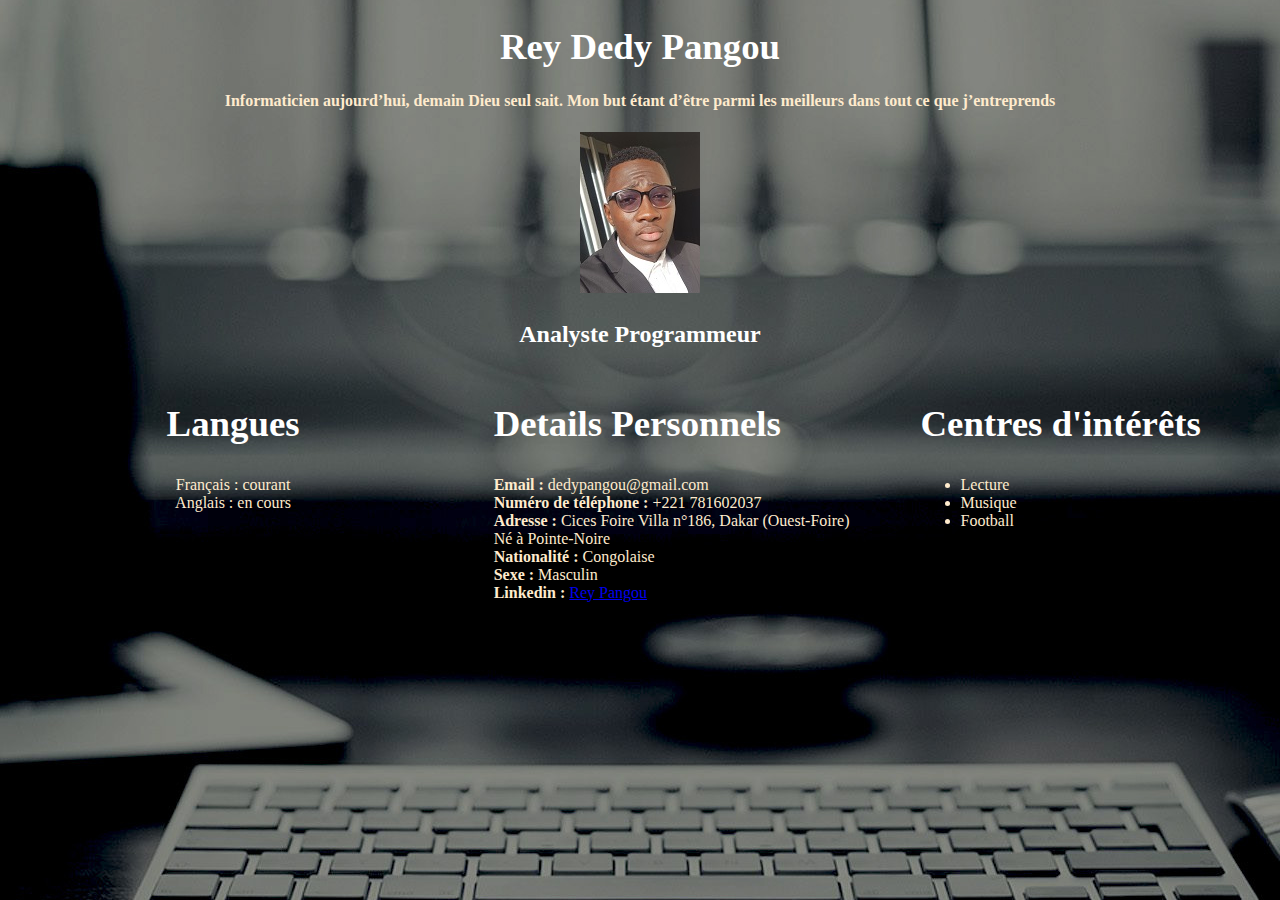
==== identite.html @ 2f2630ed "Première version de mon Cv en site web" ====
<!DOCTYPE html>
<html>
    <head>
        <meta charset="utf-8" />
        <link rel="stylesheet" href="style.css">
        <title>Identite Personnelle</title>
    </head>

    <body>
        <header id="en_tete">
            <h1>Rey Dedy Pangou</h1>
            <h4>Informaticien aujourd’hui, demain Dieu seul sait. Mon but étant
            d’être parmi les meilleurs dans tout ce que j’entreprends</h4>
            <p><a href="moi_grand.jpg"><img src="moi_mini.jpg" alt="Photo de Profil"></a></p>
            <h3>Analyste Programmeur</h3>
        </header>
        <div id=contenu>
            <section class="sect1I">
                <h2>Langues</h2>
                <p>
                    Français : courant <br> Anglais : en cours
                </p>
            </section>

            <section class="sect2I">
                <h2>Details Personnels</h2>
                   <strong>Email :</strong> dedypangou@gmail.com <br>
                   <strong>Numéro de téléphone :</strong> +221 781602037 <br>
                   <strong>Adresse :</strong> Cices Foire Villa n°186, Dakar (Ouest-Foire) <br>
                    Né à Pointe-Noire <br>
                   <strong>Nationalité :</strong> Congolaise <br>
                   <strong>Sexe :</strong> Masculin <br>
                   <strong>Linkedin :</strong> <a href="https://www.linkedin.com/in/rey-pangou-39baa1176/">Rey Pangou</a>
            </section>

            <section class="sect3I">
                <h2>Centres d'intérêts</h2>

                <ul>
                    <li>Lecture</li>
                    <li>Musique</li>
                    <li>Football</li>
                </ul>
            </section>
        </div>
    </body>
</html>
---- style.css ----
.sect1I
{   
    text-align: center;
    width: 30%;
}
.sect2I
{   
    width: auto;
}
.sect3I
{   
    width: 25%;
}
#contenu
{
    display: flex;
    justify-content: space-around;
}

a:visited
{
    color :steelblue;
}
.infos
{
    color: blanchedalmond;
    text-align: right;
}
body
{
    color: blanchedalmond;
    background-image: url("image3.jpg");
    background-attachment: fixed; /* Le fond restera fixe */
    background-repeat: no-repeat;
    background-position: center;
    background-color: black;
}

#en_tete
{
   text-align: center; 
}

h2, h1
{
    color: white;
        font-size: 2.3em;
}

h3
{
    color: white;
    font-size: 1.5em;
}
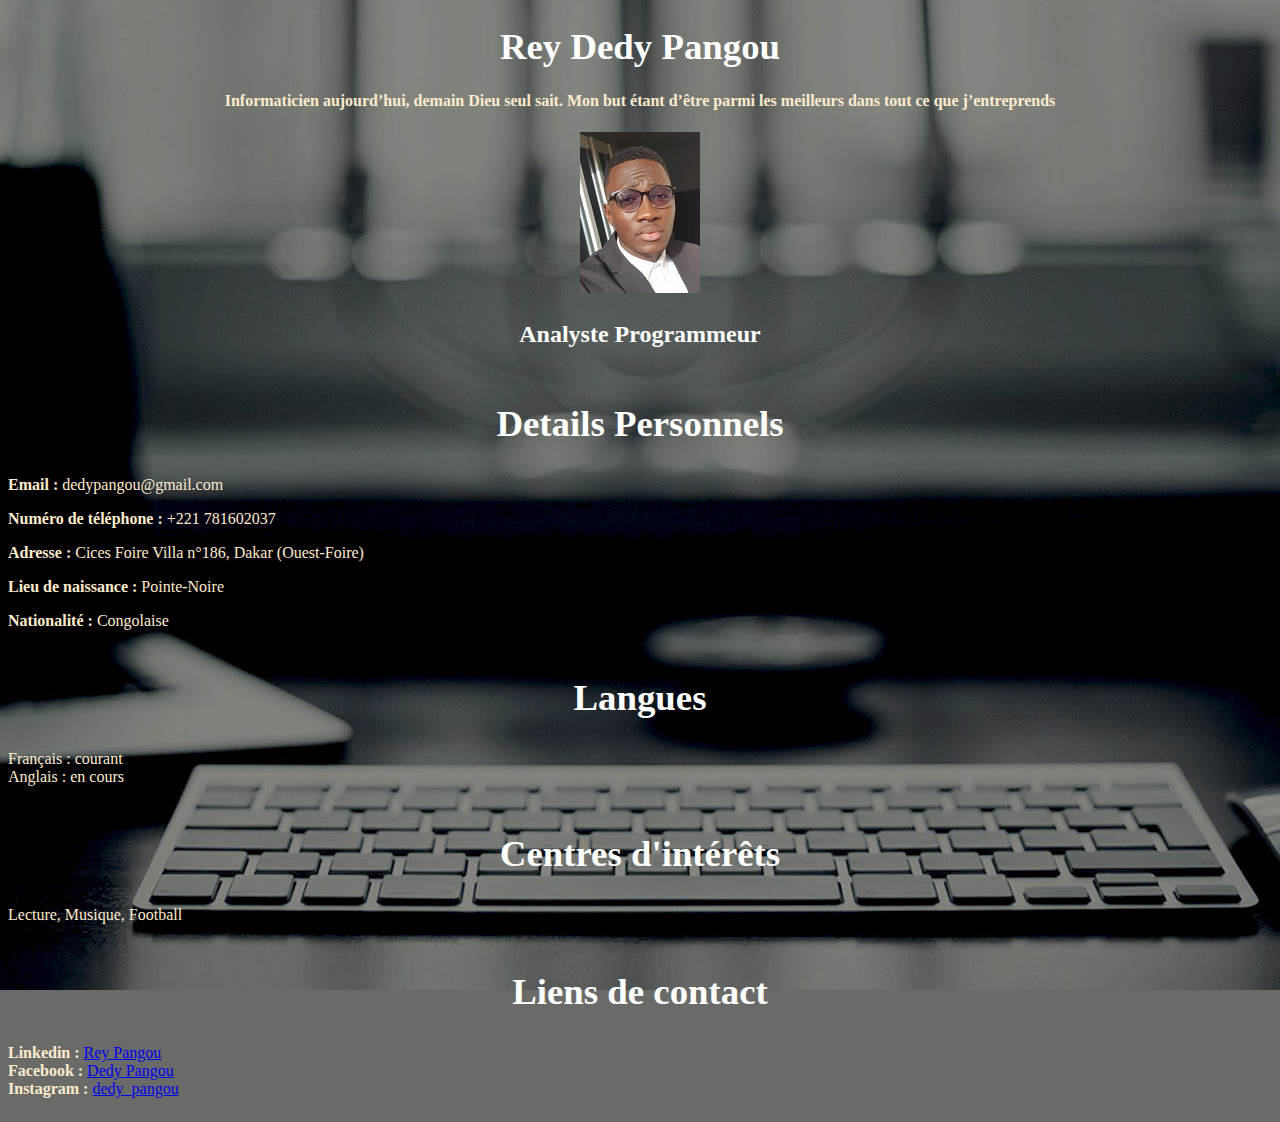
==== commit 08ec9f8f: "Modification de la page avec Responsive design" ====
--- a/identite.html
+++ b/identite.html
@@ -14,34 +14,31 @@
             <p><a href="moi_grand.jpg"><img src="moi_mini.jpg" alt="Photo de Profil"></a></p>
             <h3>Analyste Programmeur</h3>
         </header>
-        <div id=contenu>
-            <section class="sect1I">
+        <div id=contenuID>
+            <section class="sect" >
+                <h2>Details Personnels</h2>
+                   <p><strong>Email :</strong> dedypangou@gmail.com </p>
+                   <p><strong>Numéro de téléphone :</strong> +221 781602037 </p>
+                   <p><strong>Adresse :</strong> Cices Foire Villa n°186, Dakar (Ouest-Foire) </p>
+                   <p><strong>Lieu de naissance : </strong>Pointe-Noire</p> 
+                   <p><strong>Nationalité :</strong> Congolaise </p>
+            </section>
+            <section class="sect" >
                 <h2>Langues</h2>
                 <p>
                     Français : courant <br> Anglais : en cours
                 </p>
             </section>
-
-            <section class="sect2I">
-                <h2>Details Personnels</h2>
-                   <strong>Email :</strong> dedypangou@gmail.com <br>
-                   <strong>Numéro de téléphone :</strong> +221 781602037 <br>
-                   <strong>Adresse :</strong> Cices Foire Villa n°186, Dakar (Ouest-Foire) <br>
-                    Né à Pointe-Noire <br>
-                   <strong>Nationalité :</strong> Congolaise <br>
-                   <strong>Sexe :</strong> Masculin <br>
-                   <strong>Linkedin :</strong> <a href="https://www.linkedin.com/in/rey-pangou-39baa1176/">Rey Pangou</a>
+            <section class="sect" >
+                <h2>Centres d'intérêts</h2>
+                <p>Lecture, Musique, Football</p>
+            </section>
+            <section>
+                <h2>Liens de contact</h2>
+                <p><strong>Linkedin :</strong> <a href="https://www.linkedin.com/in/rey-pangou-39baa1176/">Rey Pangou</a> <br> 
+                    <strong>Facebook :</strong> <a href="https://m.facebook.com/dedy.pangou.5?ref=bookmarks">Dedy Pangou</a> <br> <strong>Instagram :</strong> <a href="https://www.instagram.com/dedy_pangou/">dedy_pangou</a></p>
             </section>
 
-            <section class="sect3I">
-                <h2>Centres d'intérêts</h2>
-
-                <ul>
-                    <li>Lecture</li>
-                    <li>Musique</li>
-                    <li>Football</li>
-                </ul>
-            </section>
         </div>
     </body>
 </html>--- a/style.css
+++ b/style.css
@@ -1,18 +1,68 @@
+@media screen and (max-width: 1290px)
+{
+    /* les modifs des petites résolutions */
 
-.sect1I
-{   
+    
+body
+{
+    background-color:rgb(106, 107, 104);
+    background-attachment: fixed; /* Le fond restera fixe */
+    background-repeat: no-repeat;
+    background-position: center;
+}
+
+#contenu
+{
+    display: flex;
+    flex-direction: column;
+    justify-content: space-around;
+}
+#contenuID
+{
+
+    display: flex;
+    flex-direction: column;
+    justify-content: space-around;
+}
+
+
+.element:nth-child(2)
+{
+    order:1;
+}
+
+.infos /* Mon lien plus d'infos*/
+{
+    color: white;
+    font-size: 1em;
     text-align: center;
-    width: 30%;
 }
-.sect2I
-{   
-    width: auto;
+a:visited
+{
+    color :red;
 }
-.sect3I
-{   
-    width: 25%;
+
+h2, h1
+{
+    color: white;
+        font-size: 1.6em;
+        text-align: center;
 }
+
+h3
+{
+    color: white;
+    font-size: 1em;
+}
+
+}
+
 #contenu
+{
+    display: flex;
+    justify-content: space-around;
+}
+#contenuID
 {
     display: flex;
     justify-content: space-around;
@@ -20,11 +70,11 @@
 
 a:visited
 {
-    color :steelblue;
+    color : white;
 }
 .infos
 {
-    color: blanchedalmond;
+    color: white;
     text-align: right;
 }
 body
@@ -34,7 +84,6 @@
     background-attachment: fixed; /* Le fond restera fixe */
     background-repeat: no-repeat;
     background-position: center;
-    background-color: black;
 }
 
 #en_tete
@@ -52,4 +101,5 @@
 {
     color: white;
     font-size: 1.5em;
-}+}
+
